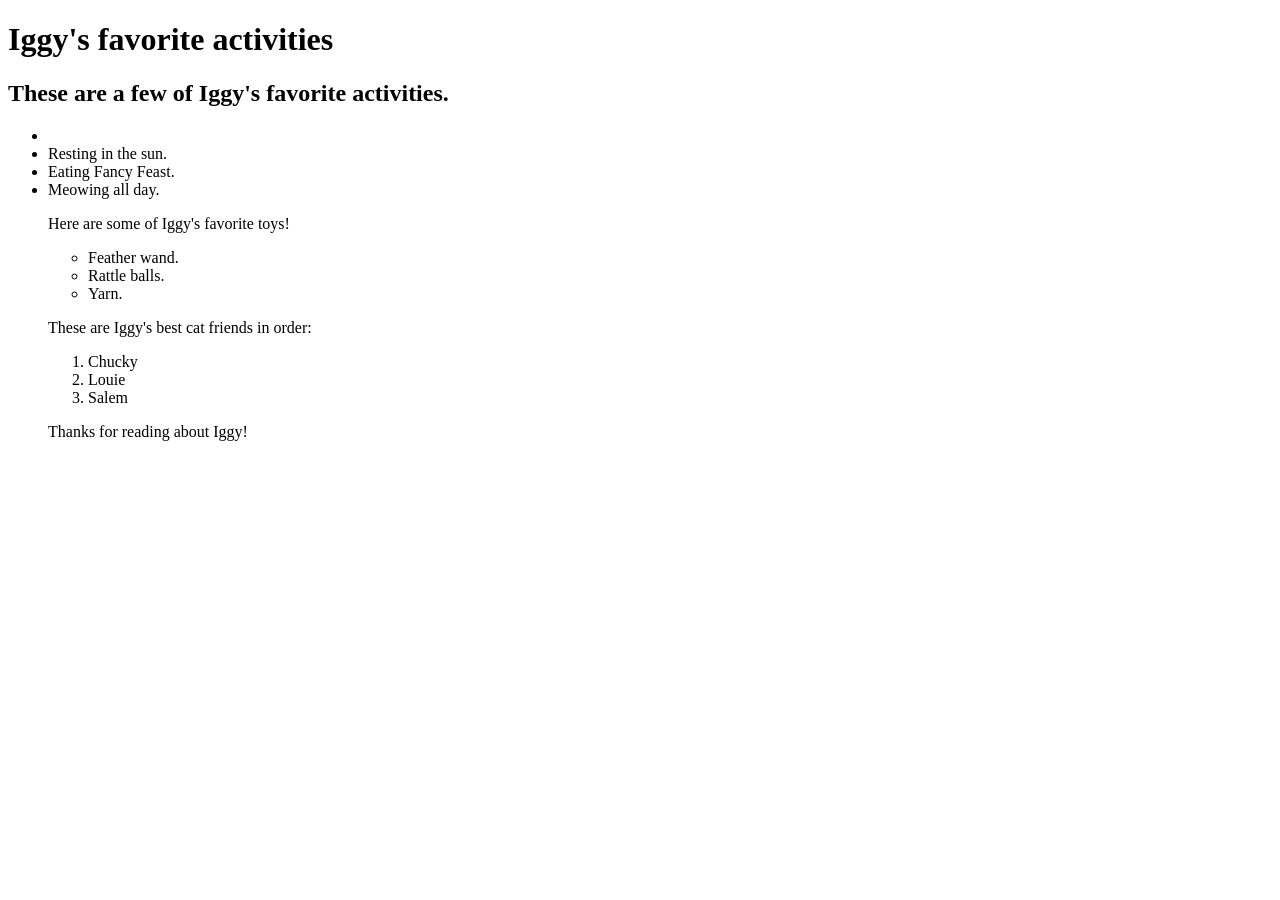
==== catwebsite.html @ 76be85a4 "add web page with info on Iggy" ====
<!DOCTYPE html>
<html>
  <head>
    <title>My Cat Iggy</title>
  </head>
  <body>
    <h1>Iggy's favorite activities</h1>
    <h2>These are a few of Iggy's favorite activities.</h2>
    <ul>
      <li></li>
      <li>Resting in the sun. </li>
      <li>Eating Fancy Feast. </li>
      <li>Meowing all day.</li>
    <p>Here are some of Iggy's favorite toys!</p>
    <ul>
      <li>Feather wand.</li>
      <li>Rattle balls.</li>
      <li>Yarn.</li>
    </ul>
    <p>These are Iggy's best cat friends in order:</p>
    <ol>
      <li>Chucky</li>
      <li>Louie</li>
      <li>Salem</li>
    </ol>
    <p>Thanks for reading about Iggy!</p>
  </body>
</html>
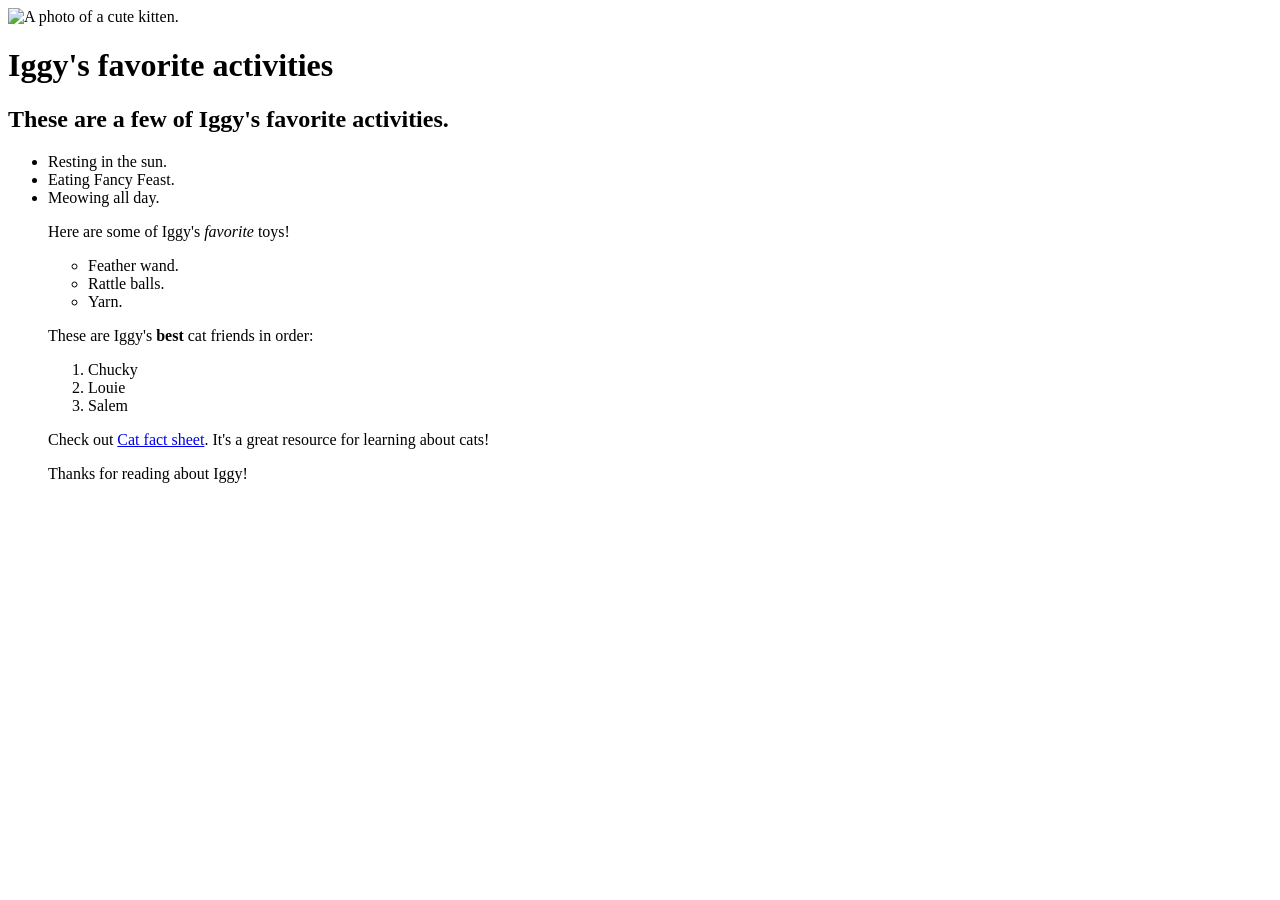
==== commit 98755fd2: "added strong and emphasis tags to webpage" ====
--- a/catwebsite.html
+++ b/catwebsite.html
@@ -4,25 +4,26 @@
     <title>My Cat Iggy</title>
   </head>
   <body>
+    <img src="img/cat.jpeg" alt="A photo of a cute kitten." height="100px" width="100px">
     <h1>Iggy's favorite activities</h1>
     <h2>These are a few of Iggy's favorite activities.</h2>
     <ul>
-      <li></li>
-      <li>Resting in the sun. </li>
-      <li>Eating Fancy Feast. </li>
+      <li>Resting in the sun.</li>
+      <li>Eating Fancy Feast.</li>
       <li>Meowing all day.</li>
-    <p>Here are some of Iggy's favorite toys!</p>
+    <p>Here are some of Iggy's <em>favorite</em> toys!</p>
     <ul>
       <li>Feather wand.</li>
       <li>Rattle balls.</li>
       <li>Yarn.</li>
     </ul>
-    <p>These are Iggy's best cat friends in order:</p>
+    <p>These are Iggy's <strong>best</strong> cat friends in order:</p>
     <ol>
       <li>Chucky</li>
       <li>Louie</li>
       <li>Salem</li>
     </ol>
+    <p>Check out <a href="https://www.sciencekids.co.nz/sciencefacts/animals/cat.html">Cat fact sheet</a>. It's a great resource for learning about cats!</p>
     <p>Thanks for reading about Iggy!</p>
   </body>
 </html>
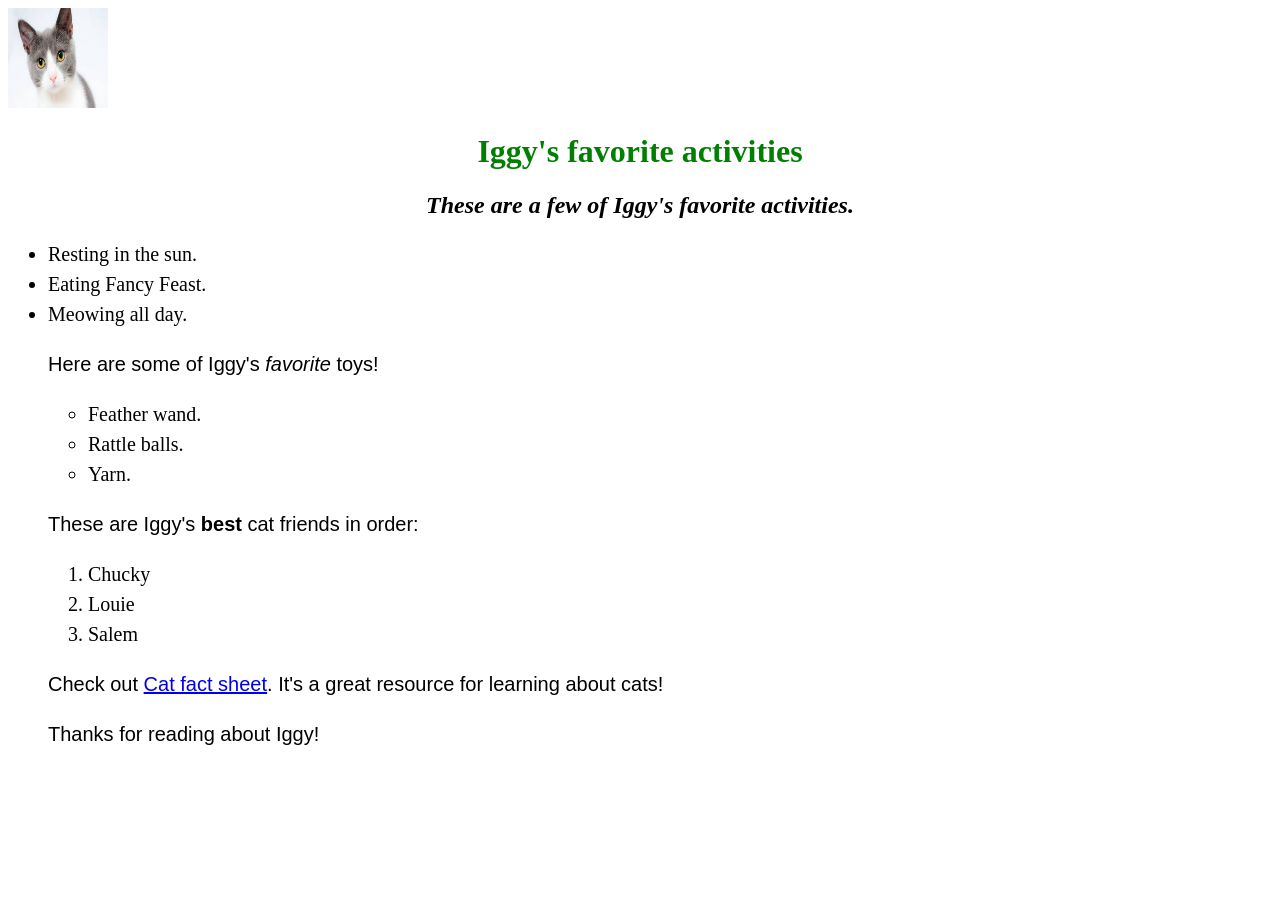
==== commit 8333c82a: "added styling sheet" ====
--- a/catwebsite.html
+++ b/catwebsite.html
@@ -2,6 +2,7 @@
 <html>
   <head>
     <title>My Cat Iggy</title>
+    <link href="styles.css" rel="stylesheet" type="text/css">
   </head>
   <body>
     <img src="img/cat.jpeg" alt="A photo of a cute kitten." height="100px" width="100px">
--- a/styles.css
+++ b/styles.css
@@ -0,0 +1,18 @@
+h1 {
+  color: green;
+  text-align: center;
+}
+
+h2 {
+  font-style: italic;
+  text-align: center;
+}
+
+p {
+  font-family: Helvetica;
+}
+
+ul {
+  font-size: 20px;
+  line-height: 30px;
+}
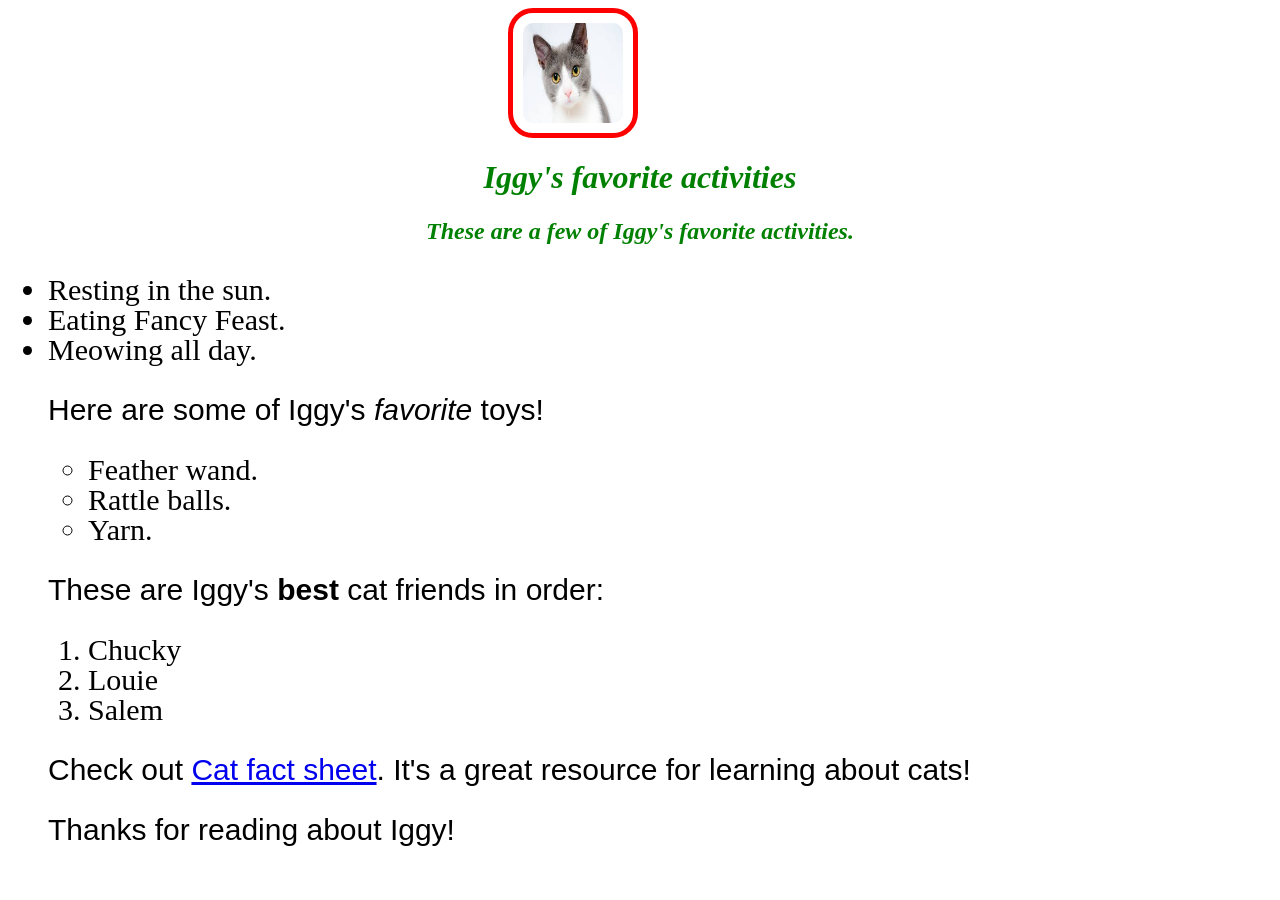
==== commit f9845603: "added classes to webpage" ====
--- a/catwebsite.html
+++ b/catwebsite.html
@@ -5,26 +5,26 @@
     <link href="styles.css" rel="stylesheet" type="text/css">
   </head>
   <body>
-    <img src="img/cat.jpeg" alt="A photo of a cute kitten." height="100px" width="100px">
-    <h1>Iggy's favorite activities</h1>
-    <h2>These are a few of Iggy's favorite activities.</h2>
-    <ul>
+    <img class="image" src="img/cat.jpeg" alt="A photo of a cute kitten." height="100px" width="100px">
+    <h1 class="info">Iggy's favorite activities</h1>
+    <h2 class="info">These are a few of Iggy's favorite activities.</h2>
+    <ul class="lists">
       <li>Resting in the sun.</li>
       <li>Eating Fancy Feast.</li>
       <li>Meowing all day.</li>
-    <p>Here are some of Iggy's <em>favorite</em> toys!</p>
-    <ul>
+    <p class="description">Here are some of Iggy's <em>favorite</em> toys!</p>
+    <ul class="lists">
       <li>Feather wand.</li>
       <li>Rattle balls.</li>
       <li>Yarn.</li>
     </ul>
-    <p>These are Iggy's <strong>best</strong> cat friends in order:</p>
-    <ol>
+    <p class="description">These are Iggy's <strong>best</strong> cat friends in order:</p>
+    <ol class="lists">
       <li>Chucky</li>
       <li>Louie</li>
       <li>Salem</li>
     </ol>
-    <p>Check out <a href="https://www.sciencekids.co.nz/sciencefacts/animals/cat.html">Cat fact sheet</a>. It's a great resource for learning about cats!</p>
-    <p>Thanks for reading about Iggy!</p>
+    <p class="description">Check out <a href="https://www.sciencekids.co.nz/sciencefacts/animals/cat.html">Cat fact sheet</a>. It's a great resource for learning about cats!</p>
+    <p class="description">Thanks for reading about Iggy!</p>
   </body>
 </html>
--- a/styles.css
+++ b/styles.css
@@ -1,18 +1,25 @@
-h1 {
+.info {
   color: green;
+  font-style: italic;
   text-align: center;
+  font-weight: bold;
 }
 
-h2 {
-  font-style: italic;
-  text-align: center;
-}
-
-p {
+.description {
   font-family: Helvetica;
 }
 
-ul {
-  font-size: 20px;
+.image {
+  border: 5px solid red;
+  border-radius: 25px;
+  padding: 10px;
+  height: 100px;
+  width: 100px;
+  display: block;
+  margin-left: 500px;
+}
+
+.lists {
+  font-size: 30px;
   line-height: 30px;
 }
